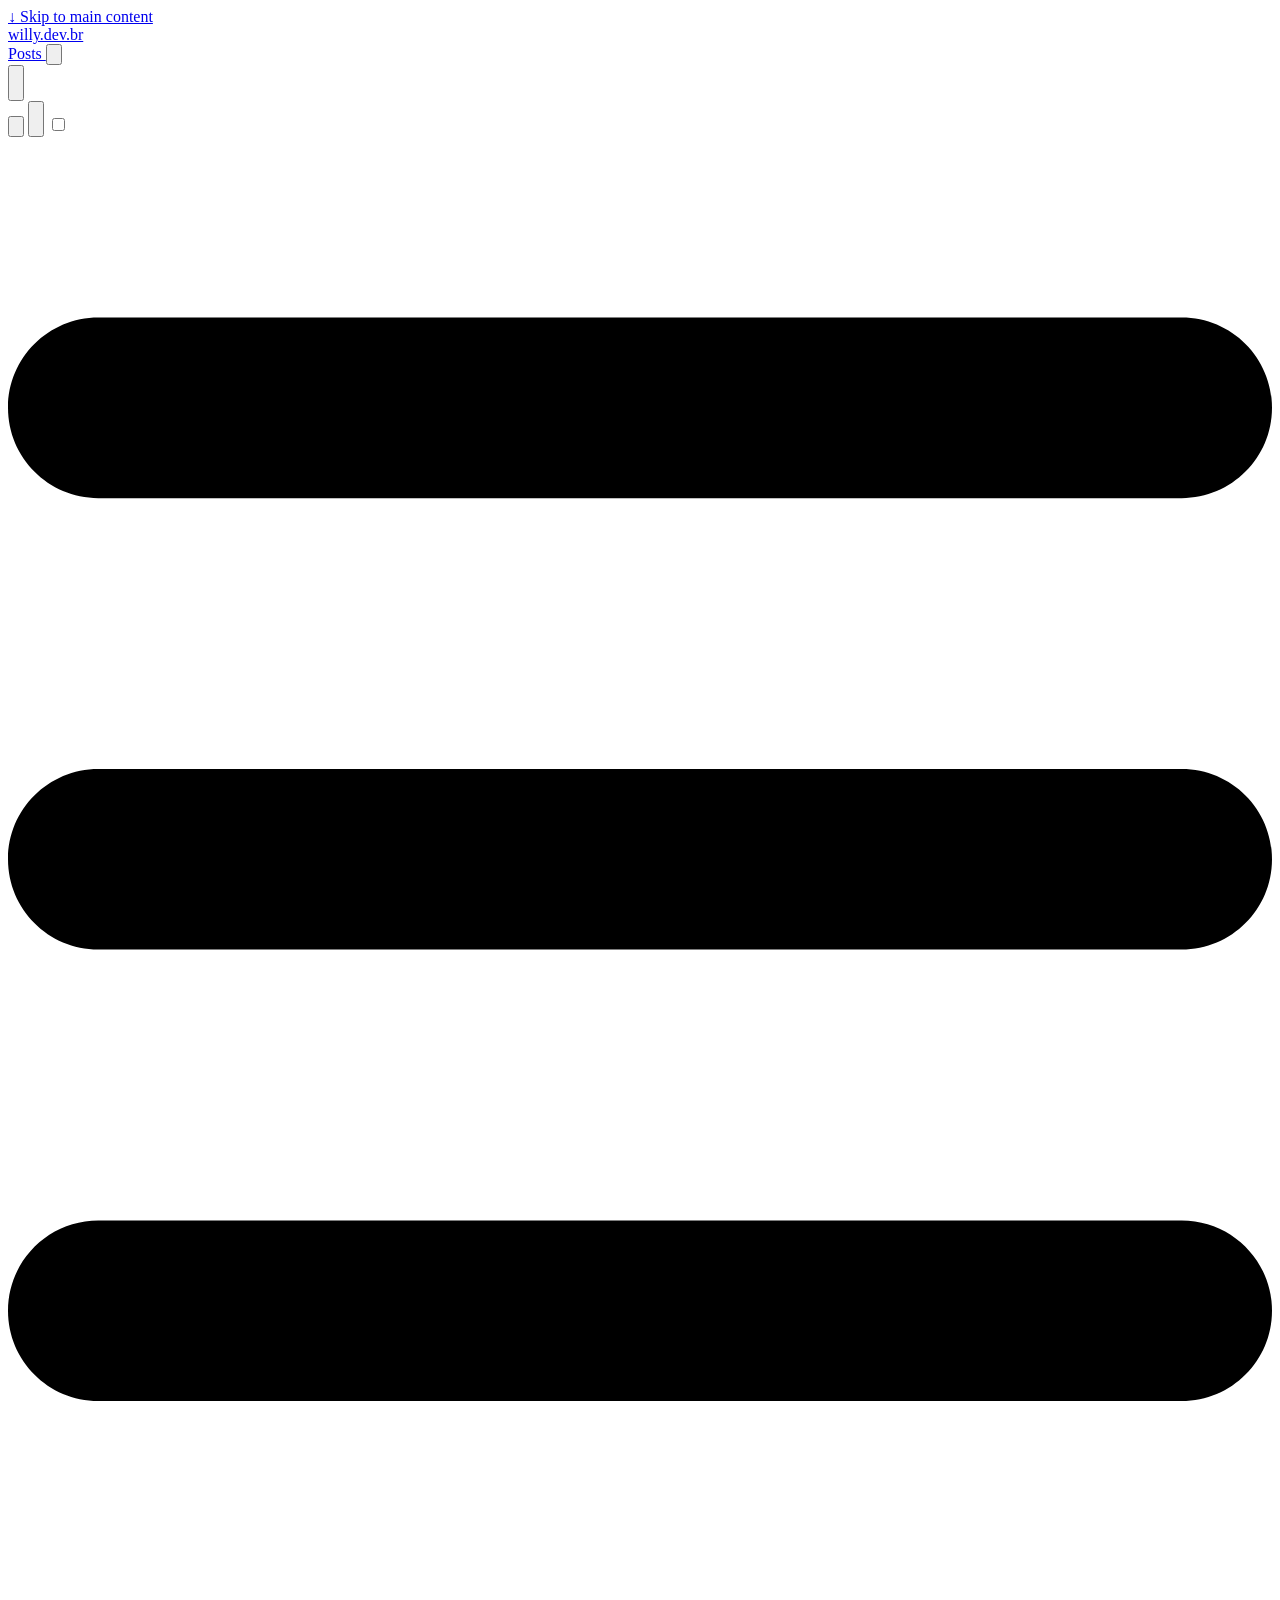
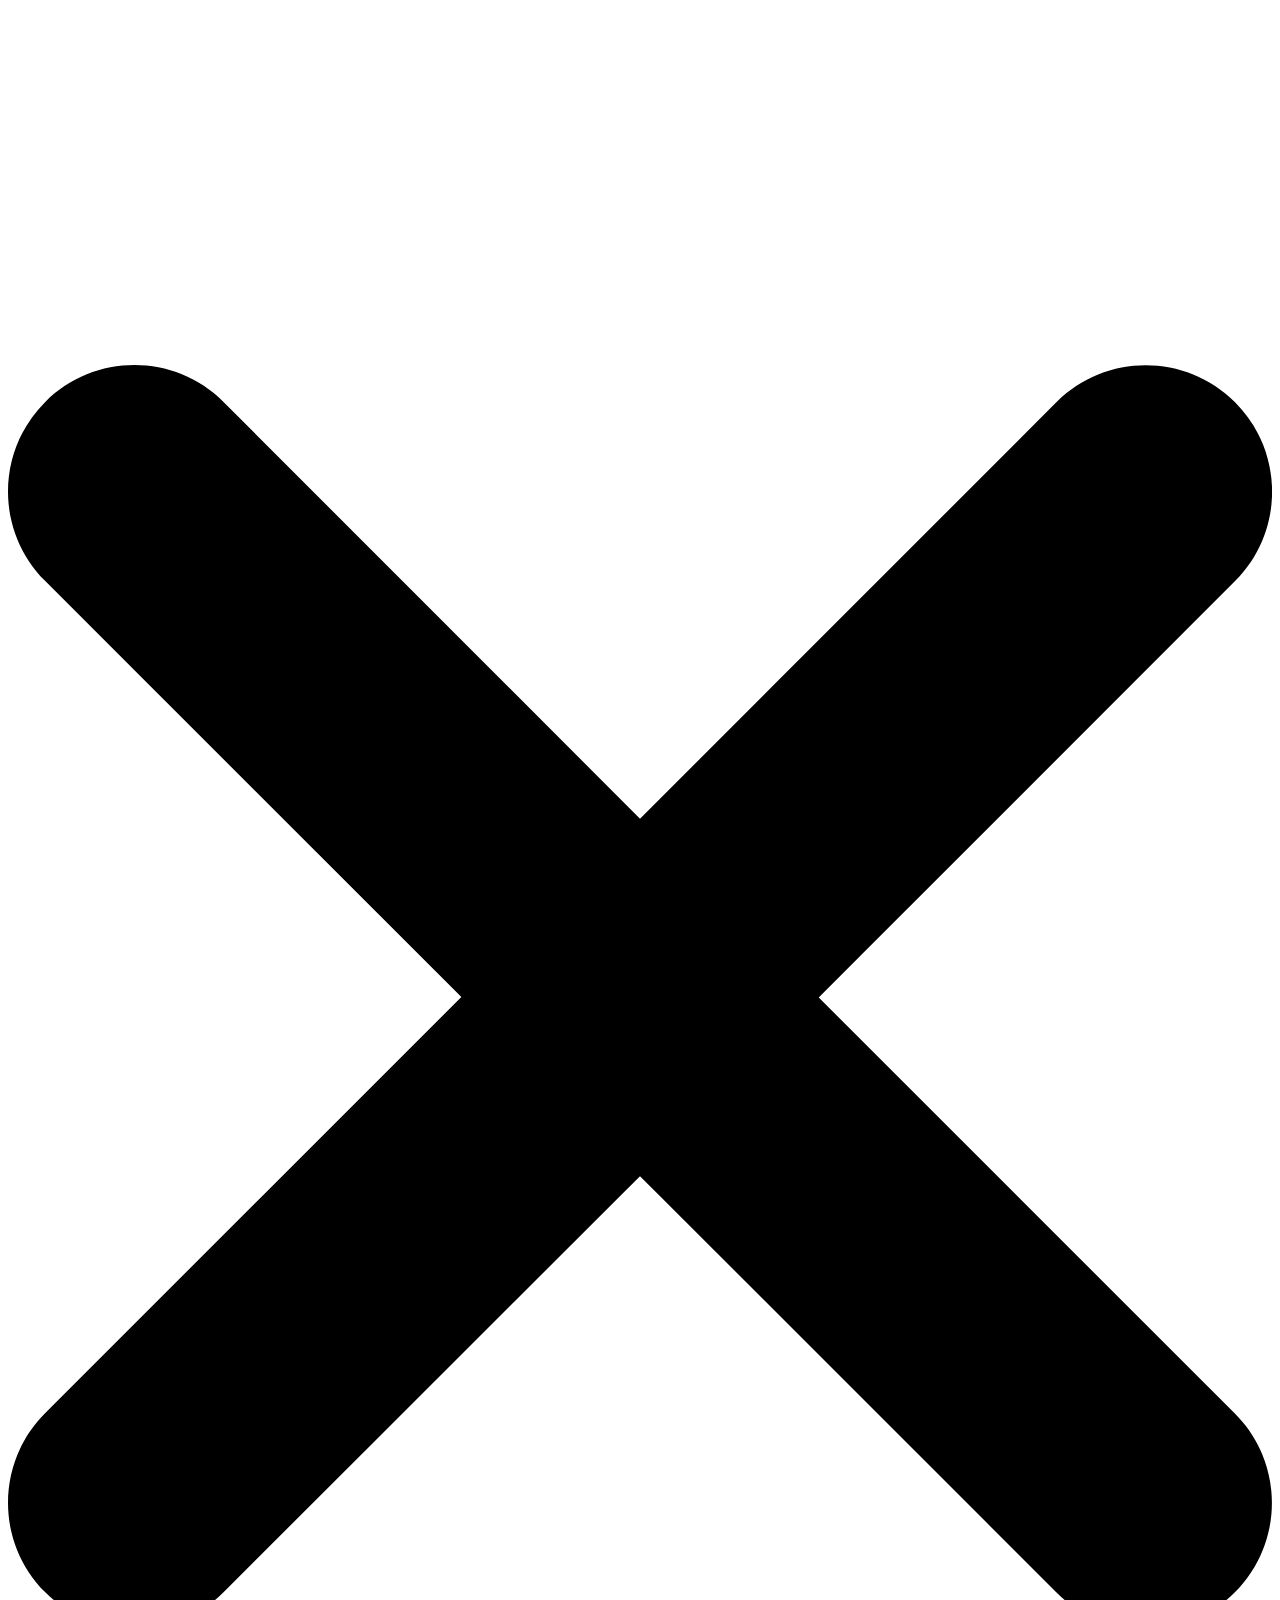
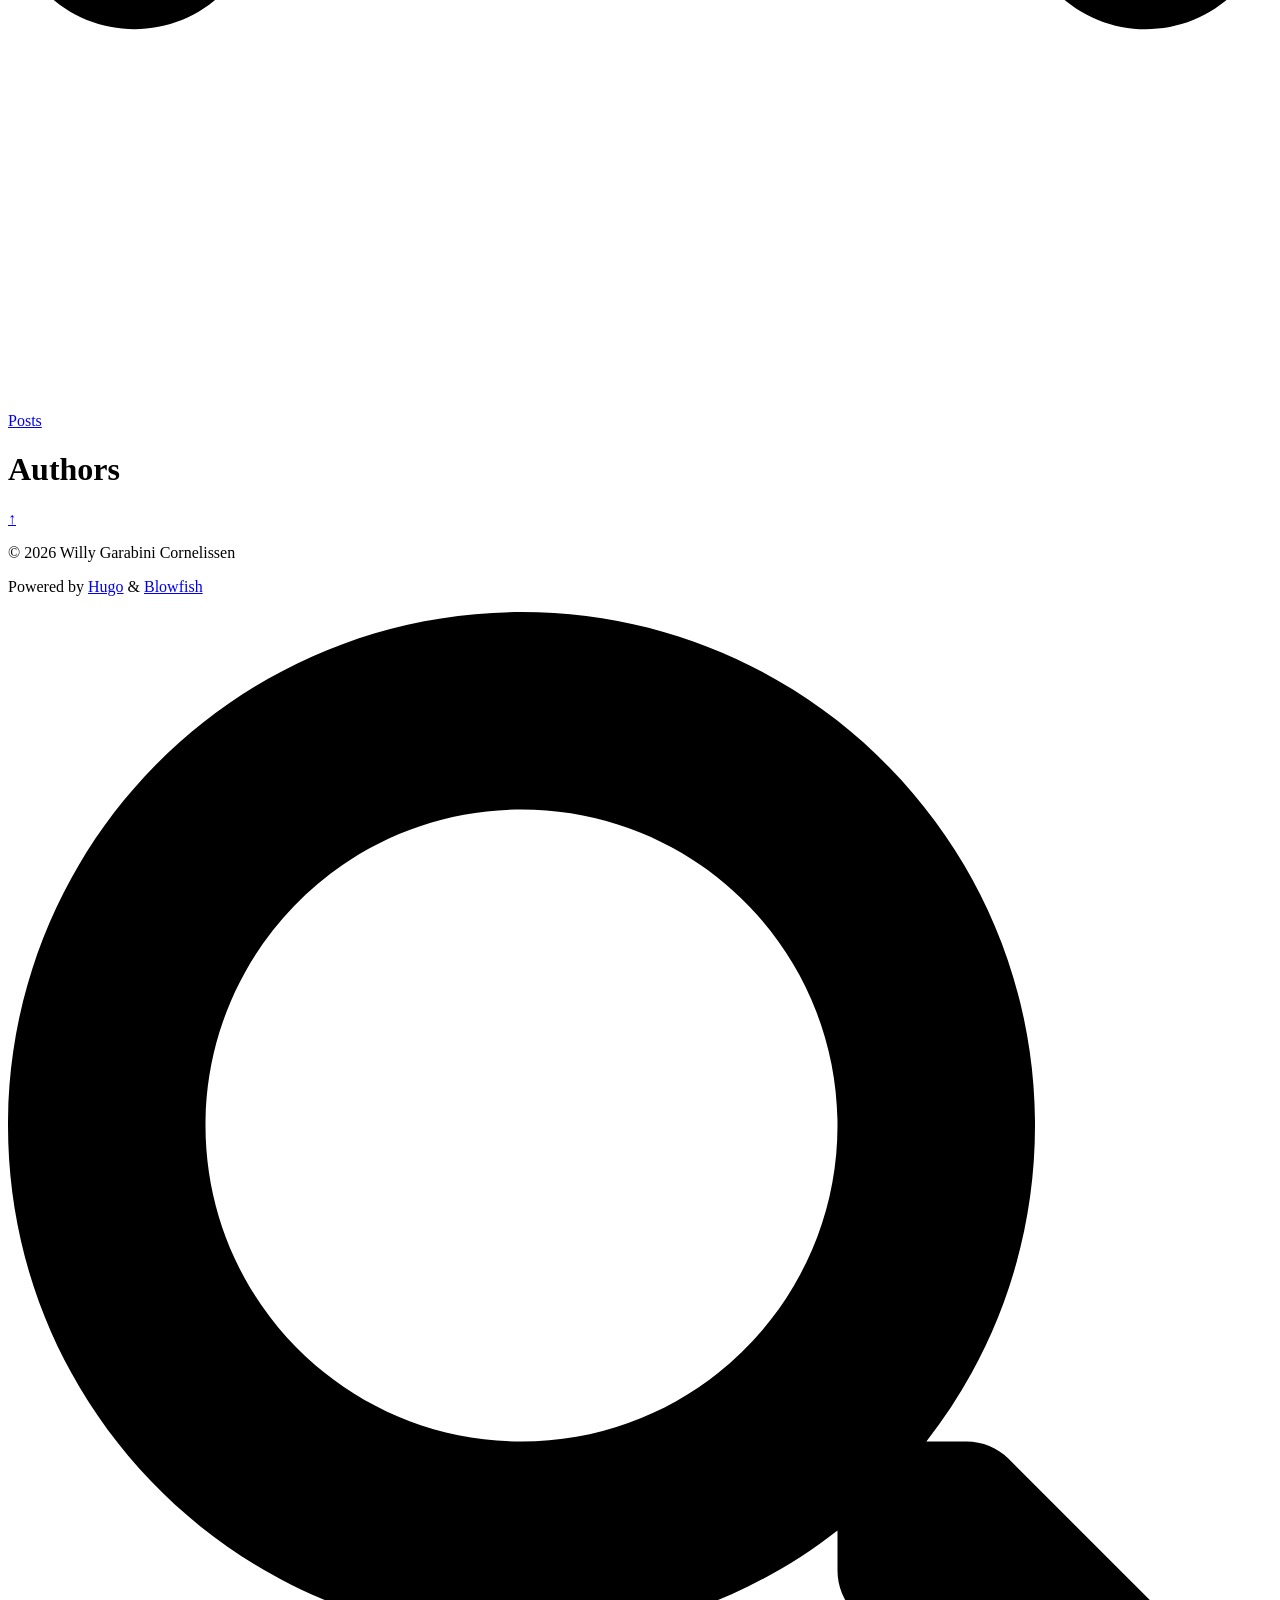
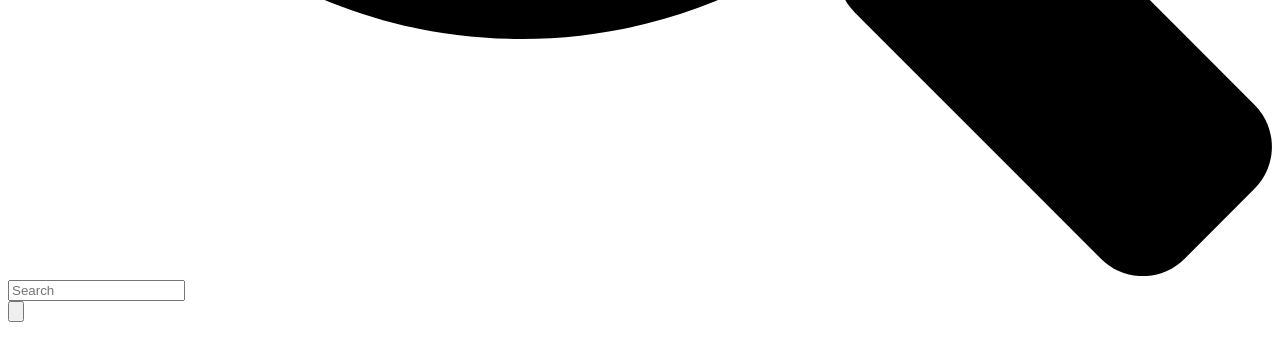
==== public/authors/index.html @ d212cbbb "Primeiro Commit" ====
<!doctype html>
<html
  lang="en"
  dir="ltr"
  class="scroll-smooth"
  data-default-appearance="light"
  data-auto-appearance="true"><head><script src="/livereload.js?mindelay=10&amp;v=2&amp;port=1313&amp;path=livereload" data-no-instant defer></script>
  <meta charset="utf-8">
  
    <meta http-equiv="content-language" content="en">
  
  <meta name="viewport" content="width=device-width, initial-scale=1.0">
  <meta http-equiv="X-UA-Compatible" content="ie=edge">
  <meta name="theme-color">

  
  
    <title>Authors &middot; willy.dev.br</title>
    <meta name="title" content="Authors &middot; willy.dev.br">
  

  
  
    <meta name="description" content="Willy Garabini Cornelissen">
  
  
  
  
  <link rel="canonical" href="http://localhost:1313/authors/">
  
    
      <link rel="alternate" type="application/rss+xml" href="/authors/index.xml" title="willy.dev.br" />
  

  
  
    <meta name="author" content="Willy Garabini Cornelissen">
  
  
    
      
        
      
    
      
        
          <link href="https://github.com/willycornelissen" rel="me">
        
      
    
      
        
          <link href="https://linkedin.com/in/willycornelissen" rel="me">
        
      
    
  

  
  <meta property="og:url" content="http://localhost:1313/authors/">
  <meta property="og:site_name" content="willy.dev.br">
  <meta property="og:title" content="Authors">
  <meta property="og:description" content="Willy Garabini Cornelissen">
  <meta property="og:locale" content="en">
  <meta property="og:type" content="website">

  
  <meta name="twitter:card" content="summary">
  <meta name="twitter:title" content="Authors">
  <meta name="twitter:description" content="Willy Garabini Cornelissen">

  
  
  
  
    
      
    
  
    
      
    
  
    
      
    
  
  
    
  

  
  
  
  
  
  

  

  
  
  
  
  
  
  
    
  
  
    
  
  
  <link
    type="text/css"
    rel="stylesheet"
    href="/css/main.bundle.min.760ddfe58da8c93b915ad956039aa392bcd260526e085f193db048eb7df5e35f6dcfa1cb7956485cf5290d2426c6730e2c776fd73d13d9630c4ce83edd05c1a4.css"
    integrity="sha512-dg3f5Y2oyTuRWtlWA5qjkrzSYFJuCF8ZPbBI6331419tz6HLeVZIXPUpDSQmxnMOLHdv1z0T2WMMTOg&#43;3QXBpA==">

  
  
  <script
    type="text/javascript"
    src="/js/appearance.min.6f41174b3a05b680820fe08cadbfa5fb7a7ca347b76a0955cdc68b9d8aca1ce24f0547e138cea33bcc7904d551a90afcb1cc7f2d9fe8557075d501419046c08c.js"
    integrity="sha512-b0EXSzoFtoCCD&#43;CMrb&#43;l&#43;3p8o0e3aglVzcaLnYrKHOJPBUfhOM6jO8x5BNVRqQr8scx/LZ/oVXB11QFBkEbAjA=="></script>
  
  
  
  
  
  
    
    <script src="/lib/zoom/zoom.min.umd.a527109b68c082a70f3697716dd72a9d5aa8b545cf800cecbbc7399f2ca6f6e0ce3e431f2062b48bbfa47c9ea42822714060bef309be073f49b9c0e30d318d7b.js" integrity="sha512-pScQm2jAgqcPNpdxbdcqnVqotUXPgAzsu8c5nyym9uDOPkMfIGK0i7&#43;kfJ6kKCJxQGC&#43;8wm&#43;Bz9JucDjDTGNew=="></script>
  

  
  
  
    
  
  
    
  
  
  
  
  
  
    
    <script
      defer
      type="text/javascript"
      id="script-bundle"
      src="/js/main.bundle.min.858f7f82734cfae08d59fcf8d0eb186f01706a84e2f7d20d39edfd7bc8bed6166e02d5c65ecce1de82b1ac52d1e01d77bd1a82d19186fdae5fe6e12d867fcf68.js"
      integrity="sha512-hY9/gnNM&#43;uCNWfz40OsYbwFwaoTi99INOe39e8i&#43;1hZuAtXGXszh3oKxrFLR4B13vRqC0ZGG/a5f5uEthn/PaA=="
      data-copy="Copy"
      data-copied="Copied"></script>
  

  
  
























  

  

  

  

  













  
  
    <link rel="apple-touch-icon" sizes="180x180" href="/apple-touch-icon.png">
<link rel="icon" type="image/x-icon" href="/favicon.ico">
<link rel="icon" type="image/png" sizes="96x96" href="/favicon-96x96.png">
<link rel="icon" type="image/svg+xml" href="/favicon.svg">
<link rel="manifest" href="/site.webmanifest">
<meta name="msapplication-TileColor" content="#da532c">
<meta name="theme-color" content="#ffffff">

  

  
  <script type="application/ld+json">
  [{
    "@context": "https://schema.org",
    "@type": "Article",
    "articleSection": "Authors",
    "name": "Authors",
    "headline": "Authors",
    
    "inLanguage": "en",
    "url" : "http://localhost:1313/authors/",
    "author" : {
      "@type": "Person",
      "name": "Willy Garabini Cornelissen"
    },
    
    
    
    
    
    
    
    
    "mainEntityOfPage": "true",
    "wordCount": "0"
  }]
  </script>



  
  

  
  

  
  

  
  
</head>


















  
  <body class="flex flex-col h-screen m-auto leading-7 max-w-7xl px-6 sm:px-14 md:px-24 lg:px-32 text-lg bg-neutral text-neutral-900 dark:bg-neutral-800 dark:text-neutral bf-scrollbar">
    <div id="the-top" class="absolute flex self-center">
      <a
        class="px-3 py-1 text-sm -translate-y-8 rounded-b-lg bg-primary-200 focus:translate-y-0 dark:bg-neutral-600"
        href="#main-content">
        <span class="font-bold text-primary-600 pe-2 dark:text-primary-400">&darr;</span>
        Skip to main content
      </a>
    </div>
    
    
      <div class="main-menu flex items-center w-full gap-2 p-1 pl-0">
  
  
    <a href="/" class="text-base font-medium truncate min-w-0 shrink">
      willy.dev.br
    </a>
  
  <div class="flex items-center ms-auto">
    <div class="hidden md:flex">
      <nav class="flex items-center gap-x-5 h-12">
  
    
      
  
    <a
      href="/posts/"
      
      class="flex items-center bf-icon-color-hover"
      aria-label="Posts"
      title="Posts">
      
      
        <span class="text-base font-medium break-normal">
          Posts
        </span>
      
    </a>
  

    
  

  

  

  
    <button
      id="search-button"
      aria-label="Search"
      class="text-base bf-icon-color-hover"
      title="Search (/)">
      <span class="relative block icon"><svg aria-hidden="true" focusable="false" data-prefix="fas" data-icon="search" class="svg-inline--fa fa-search fa-w-16" role="img" xmlns="http://www.w3.org/2000/svg" viewBox="0 0 512 512"><path fill="currentColor" d="M505 442.7L405.3 343c-4.5-4.5-10.6-7-17-7H372c27.6-35.3 44-79.7 44-128C416 93.1 322.9 0 208 0S0 93.1 0 208s93.1 208 208 208c48.3 0 92.7-16.4 128-44v16.3c0 6.4 2.5 12.5 7 17l99.7 99.7c9.4 9.4 24.6 9.4 33.9 0l28.3-28.3c9.4-9.4 9.4-24.6.1-34zM208 336c-70.7 0-128-57.2-128-128 0-70.7 57.2-128 128-128 70.7 0 128 57.2 128 128 0 70.7-57.2 128-128 128z"/></svg>
</span>
    </button>
  

  
    <div class="flex items-center">
      <button
        id="appearance-switcher"
        aria-label="Dark mode switcher"
        type="button"
        class="text-base bf-icon-color-hover">
        <div class="flex items-center justify-center dark:hidden">
          <span class="relative block icon"><svg xmlns="http://www.w3.org/2000/svg" viewBox="0 0 512 512"><path fill="currentColor" d="M32 256c0-123.8 100.3-224 223.8-224c11.36 0 29.7 1.668 40.9 3.746c9.616 1.777 11.75 14.63 3.279 19.44C245 86.5 211.2 144.6 211.2 207.8c0 109.7 99.71 193 208.3 172.3c9.561-1.805 16.28 9.324 10.11 16.95C387.9 448.6 324.8 480 255.8 480C132.1 480 32 379.6 32 256z"/></svg>
</span>
        </div>
        <div class="items-center justify-center hidden dark:flex">
          <span class="relative block icon"><svg xmlns="http://www.w3.org/2000/svg" viewBox="0 0 512 512"><path fill="currentColor" d="M256 159.1c-53.02 0-95.1 42.98-95.1 95.1S202.1 351.1 256 351.1s95.1-42.98 95.1-95.1S309 159.1 256 159.1zM509.3 347L446.1 255.1l63.15-91.01c6.332-9.125 1.104-21.74-9.826-23.72l-109-19.7l-19.7-109c-1.975-10.93-14.59-16.16-23.72-9.824L256 65.89L164.1 2.736c-9.125-6.332-21.74-1.107-23.72 9.824L121.6 121.6L12.56 141.3C1.633 143.2-3.596 155.9 2.736 164.1L65.89 256l-63.15 91.01c-6.332 9.125-1.105 21.74 9.824 23.72l109 19.7l19.7 109c1.975 10.93 14.59 16.16 23.72 9.824L256 446.1l91.01 63.15c9.127 6.334 21.75 1.107 23.72-9.822l19.7-109l109-19.7C510.4 368.8 515.6 356.1 509.3 347zM256 383.1c-70.69 0-127.1-57.31-127.1-127.1c0-70.69 57.31-127.1 127.1-127.1s127.1 57.3 127.1 127.1C383.1 326.7 326.7 383.1 256 383.1z"/></svg>
</span>
        </div>
      </button>
    </div>
  
</nav>



    </div>
    <div class="flex md:hidden">
      <div class="flex items-center h-14 gap-4">
  
    <button
      id="search-button-mobile"
      aria-label="Search"
      class="flex items-center justify-center bf-icon-color-hover"
      title="Search (/)">
      <span class="relative block icon"><svg aria-hidden="true" focusable="false" data-prefix="fas" data-icon="search" class="svg-inline--fa fa-search fa-w-16" role="img" xmlns="http://www.w3.org/2000/svg" viewBox="0 0 512 512"><path fill="currentColor" d="M505 442.7L405.3 343c-4.5-4.5-10.6-7-17-7H372c27.6-35.3 44-79.7 44-128C416 93.1 322.9 0 208 0S0 93.1 0 208s93.1 208 208 208c48.3 0 92.7-16.4 128-44v16.3c0 6.4 2.5 12.5 7 17l99.7 99.7c9.4 9.4 24.6 9.4 33.9 0l28.3-28.3c9.4-9.4 9.4-24.6.1-34zM208 336c-70.7 0-128-57.2-128-128 0-70.7 57.2-128 128-128 70.7 0 128 57.2 128 128 0 70.7-57.2 128-128 128z"/></svg>
</span>
    </button>
  

  
    <button
      id="appearance-switcher-mobile"
      type="button"
      aria-label="Dark mode switcher"
      class="flex items-center justify-center text-neutral-900 hover:text-primary-600 dark:text-neutral-200 dark:hover:text-primary-400">
      <div class="dark:hidden">
        <span class="relative block icon"><svg xmlns="http://www.w3.org/2000/svg" viewBox="0 0 512 512"><path fill="currentColor" d="M32 256c0-123.8 100.3-224 223.8-224c11.36 0 29.7 1.668 40.9 3.746c9.616 1.777 11.75 14.63 3.279 19.44C245 86.5 211.2 144.6 211.2 207.8c0 109.7 99.71 193 208.3 172.3c9.561-1.805 16.28 9.324 10.11 16.95C387.9 448.6 324.8 480 255.8 480C132.1 480 32 379.6 32 256z"/></svg>
</span>
      </div>
      <div class="hidden dark:block">
        <span class="relative block icon"><svg xmlns="http://www.w3.org/2000/svg" viewBox="0 0 512 512"><path fill="currentColor" d="M256 159.1c-53.02 0-95.1 42.98-95.1 95.1S202.1 351.1 256 351.1s95.1-42.98 95.1-95.1S309 159.1 256 159.1zM509.3 347L446.1 255.1l63.15-91.01c6.332-9.125 1.104-21.74-9.826-23.72l-109-19.7l-19.7-109c-1.975-10.93-14.59-16.16-23.72-9.824L256 65.89L164.1 2.736c-9.125-6.332-21.74-1.107-23.72 9.824L121.6 121.6L12.56 141.3C1.633 143.2-3.596 155.9 2.736 164.1L65.89 256l-63.15 91.01c-6.332 9.125-1.105 21.74 9.824 23.72l109 19.7l19.7 109c1.975 10.93 14.59 16.16 23.72 9.824L256 446.1l91.01 63.15c9.127 6.334 21.75 1.107 23.72-9.822l19.7-109l109-19.7C510.4 368.8 515.6 356.1 509.3 347zM256 383.1c-70.69 0-127.1-57.31-127.1-127.1c0-70.69 57.31-127.1 127.1-127.1s127.1 57.3 127.1 127.1C383.1 326.7 326.7 383.1 256 383.1z"/></svg>
</span>
      </div>
    </button>
  

  
    <input type="checkbox" id="mobile-menu-toggle" autocomplete="off" class="hidden peer">
    <label for="mobile-menu-toggle" class="flex items-center justify-center cursor-pointer bf-icon-color-hover">
      <span class="relative block icon"><svg xmlns="http://www.w3.org/2000/svg" viewBox="0 0 448 512"><path fill="currentColor" d="M0 96C0 78.33 14.33 64 32 64H416C433.7 64 448 78.33 448 96C448 113.7 433.7 128 416 128H32C14.33 128 0 113.7 0 96zM0 256C0 238.3 14.33 224 32 224H416C433.7 224 448 238.3 448 256C448 273.7 433.7 288 416 288H32C14.33 288 0 273.7 0 256zM416 448H32C14.33 448 0 433.7 0 416C0 398.3 14.33 384 32 384H416C433.7 384 448 398.3 448 416C448 433.7 433.7 448 416 448z"/></svg>
</span>
    </label>

    <div
      role="dialog"
      aria-modal="true"
      style="scrollbar-gutter: stable;"
      class="fixed inset-0 z-50 invisible overflow-y-auto px-6 py-20 opacity-0 transition-[opacity,visibility] duration-300 peer-checked:visible peer-checked:opacity-100 bg-neutral-50/97 dark:bg-neutral-900/99
      bf-scrollbar">
      <label
        for="mobile-menu-toggle"
        class="fixed end-8 top-5 flex items-center justify-center z-50 h-12 w-12 cursor-pointer select-none rounded-full bf-icon-color-hover border bf-border-color bf-border-color-hover bg-neutral-50 dark:bg-neutral-900">
        <span class="relative block icon"><svg xmlns="http://www.w3.org/2000/svg" viewBox="0 0 320 512"><path fill="currentColor" d="M310.6 361.4c12.5 12.5 12.5 32.75 0 45.25C304.4 412.9 296.2 416 288 416s-16.38-3.125-22.62-9.375L160 301.3L54.63 406.6C48.38 412.9 40.19 416 32 416S15.63 412.9 9.375 406.6c-12.5-12.5-12.5-32.75 0-45.25l105.4-105.4L9.375 150.6c-12.5-12.5-12.5-32.75 0-45.25s32.75-12.5 45.25 0L160 210.8l105.4-105.4c12.5-12.5 32.75-12.5 45.25 0s12.5 32.75 0 45.25l-105.4 105.4L310.6 361.4z"/></svg>
</span>
      </label>
      <nav class="mx-auto max-w-md space-y-6">
        
  
    
    <div class="px-2">
      <a
        href="/posts/"
        aria-label="Posts"
        
        class="flex items-center gap-4 group bf-icon-color-hover text-neutral-700 dark:text-neutral-200">
        
        <span title="Posts" class="text-2xl font-bold tracking-tight">
          Posts
        </span>
        
      </a>

      
    </div>
  

        
  

        
  

      </nav>
    </div>
  
</div>







    </div>
  </div>
</div>





    
    <div class="relative flex flex-col grow">
      <main id="main-content" class="grow">
        
  
  
  <header class="mt-5">
    
    <h1 class="mt-5 text-4xl font-extrabold text-neutral-900 dark:text-neutral">Authors</h1>
    <div class="mt-1 mb-2 text-base text-neutral-500 dark:text-neutral-400 print:hidden">
      





  
  



  

  

  

  

  


  <div class="flex flex-row flex-wrap items-center">
    
    
  </div>


    </div>
  </header>
  

  

    <section class="flex flex-wrap max-w-prose -mx-2 overflow-hidden">
      
    </section>
  

        


  






<div
  id="scroll-to-top"
  class="fixed bottom-6 end-6 z-50 transform translate-y-4 opacity-0 duration-200">
  <a
    href="#the-top"
    class="pointer-events-auto flex h-12 w-12 items-center justify-center rounded-full bg-neutral/50 text-xl text-neutral-700 hover:text-primary-600 dark:bg-neutral-800/50 dark:text-neutral dark:hover:text-primary-400"
    aria-label="Scroll to top"
    title="Scroll to top">
    &uarr;
  </a>
</div>

      </main><footer id="site-footer" class="py-10 print:hidden">
  
  
    
  
  <div class="flex items-center justify-between">
    
    
      <p class="text-sm text-neutral-500 dark:text-neutral-400">
          &copy;
          2026
          Willy Garabini Cornelissen
      </p>
    

    
    
      <p class="text-xs text-neutral-500 dark:text-neutral-400">
        
        
        Powered by <a class="hover:underline hover:decoration-primary-400 hover:text-primary-500"
          href="https://gohugo.io/" target="_blank" rel="noopener noreferrer">Hugo</a> &amp; <a class="hover:underline hover:decoration-primary-400 hover:text-primary-500"
          href="https://blowfish.page/" target="_blank" rel="noopener noreferrer">Blowfish</a>
      </p>
    
  </div>
  
    <script>
      mediumZoom(document.querySelectorAll("img:not(.nozoom)"), {
        margin: 24,
        background: "rgba(0,0,0,0.5)",
        scrollOffset: 0,
      });
    </script>
  
  
  
</footer>
<div
  id="search-wrapper"
  class="invisible fixed inset-0 flex h-screen w-screen cursor-default flex-col bg-neutral-500/50 p-4 backdrop-blur-sm dark:bg-neutral-900/50 sm:p-6 md:p-[10vh] lg:p-[12vh] z-500"
  data-url="http://localhost:1313/">
  <div
    id="search-modal"
    class="flex flex-col w-full max-w-3xl min-h-0 mx-auto border rounded-md shadow-lg top-20 border-neutral-200 bg-neutral dark:border-neutral-700 dark:bg-neutral-800">
    <header class="relative z-10 flex items-center justify-between flex-none px-2">
      <form class="flex items-center flex-auto min-w-0">
        <div class="flex items-center justify-center w-8 h-8 text-neutral-400">
          <span class="relative block icon"><svg aria-hidden="true" focusable="false" data-prefix="fas" data-icon="search" class="svg-inline--fa fa-search fa-w-16" role="img" xmlns="http://www.w3.org/2000/svg" viewBox="0 0 512 512"><path fill="currentColor" d="M505 442.7L405.3 343c-4.5-4.5-10.6-7-17-7H372c27.6-35.3 44-79.7 44-128C416 93.1 322.9 0 208 0S0 93.1 0 208s93.1 208 208 208c48.3 0 92.7-16.4 128-44v16.3c0 6.4 2.5 12.5 7 17l99.7 99.7c9.4 9.4 24.6 9.4 33.9 0l28.3-28.3c9.4-9.4 9.4-24.6.1-34zM208 336c-70.7 0-128-57.2-128-128 0-70.7 57.2-128 128-128 70.7 0 128 57.2 128 128 0 70.7-57.2 128-128 128z"/></svg>
</span>
        </div>
        <input
          type="search"
          id="search-query"
          class="flex flex-auto h-12 mx-1 bg-transparent appearance-none focus:outline-dotted focus:outline-2 focus:outline-transparent"
          placeholder="Search"
          tabindex="0">
      </form>
      <button
        id="close-search-button"
        class="flex items-center justify-center w-8 h-8 text-neutral-700 hover:text-primary-600 dark:text-neutral dark:hover:text-primary-400"
        title="Close (Esc)">
        <span class="relative block icon"><svg xmlns="http://www.w3.org/2000/svg" viewBox="0 0 320 512"><path fill="currentColor" d="M310.6 361.4c12.5 12.5 12.5 32.75 0 45.25C304.4 412.9 296.2 416 288 416s-16.38-3.125-22.62-9.375L160 301.3L54.63 406.6C48.38 412.9 40.19 416 32 416S15.63 412.9 9.375 406.6c-12.5-12.5-12.5-32.75 0-45.25l105.4-105.4L9.375 150.6c-12.5-12.5-12.5-32.75 0-45.25s32.75-12.5 45.25 0L160 210.8l105.4-105.4c12.5-12.5 32.75-12.5 45.25 0s12.5 32.75 0 45.25l-105.4 105.4L310.6 361.4z"/></svg>
</span>
      </button>
    </header>
    <section class="flex-auto px-2 overflow-auto">
      <ul id="search-results">
        
      </ul>
    </section>
  </div>
</div>

    </div>
  </body>
  
</html>
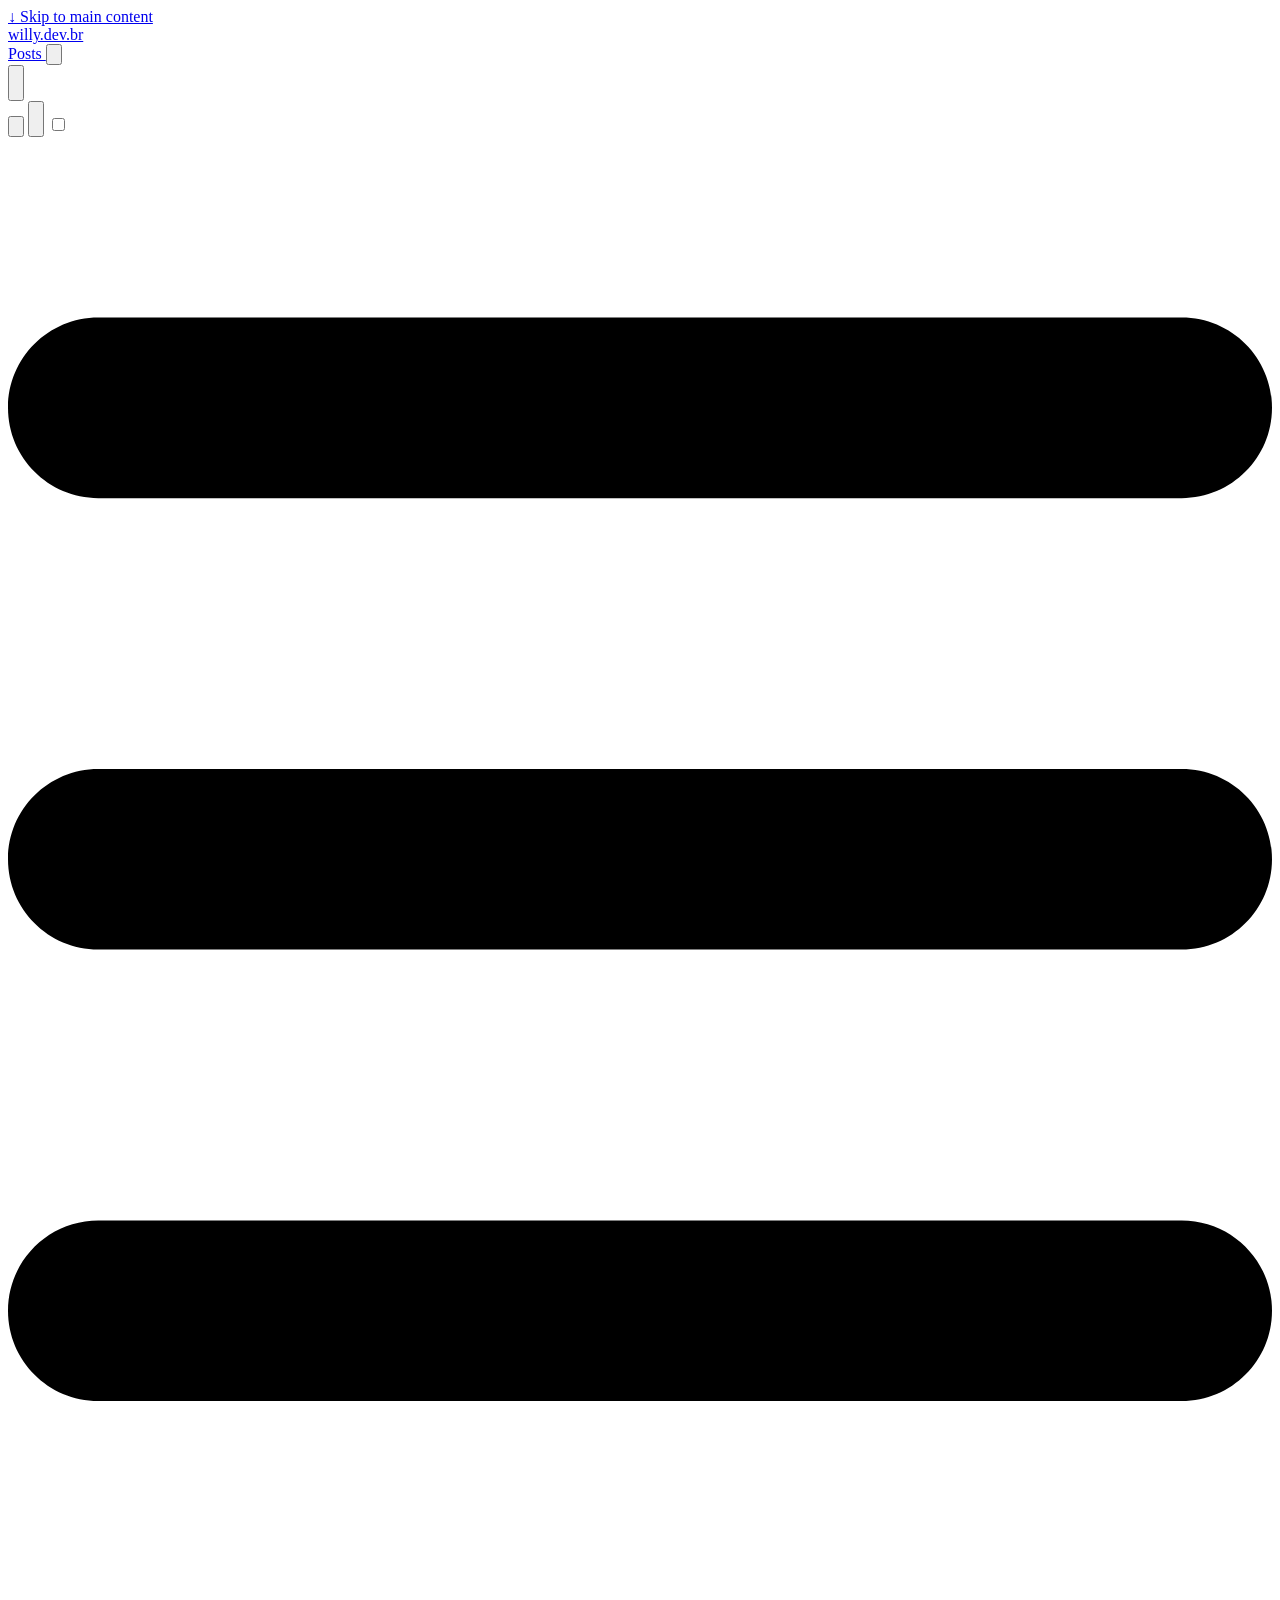
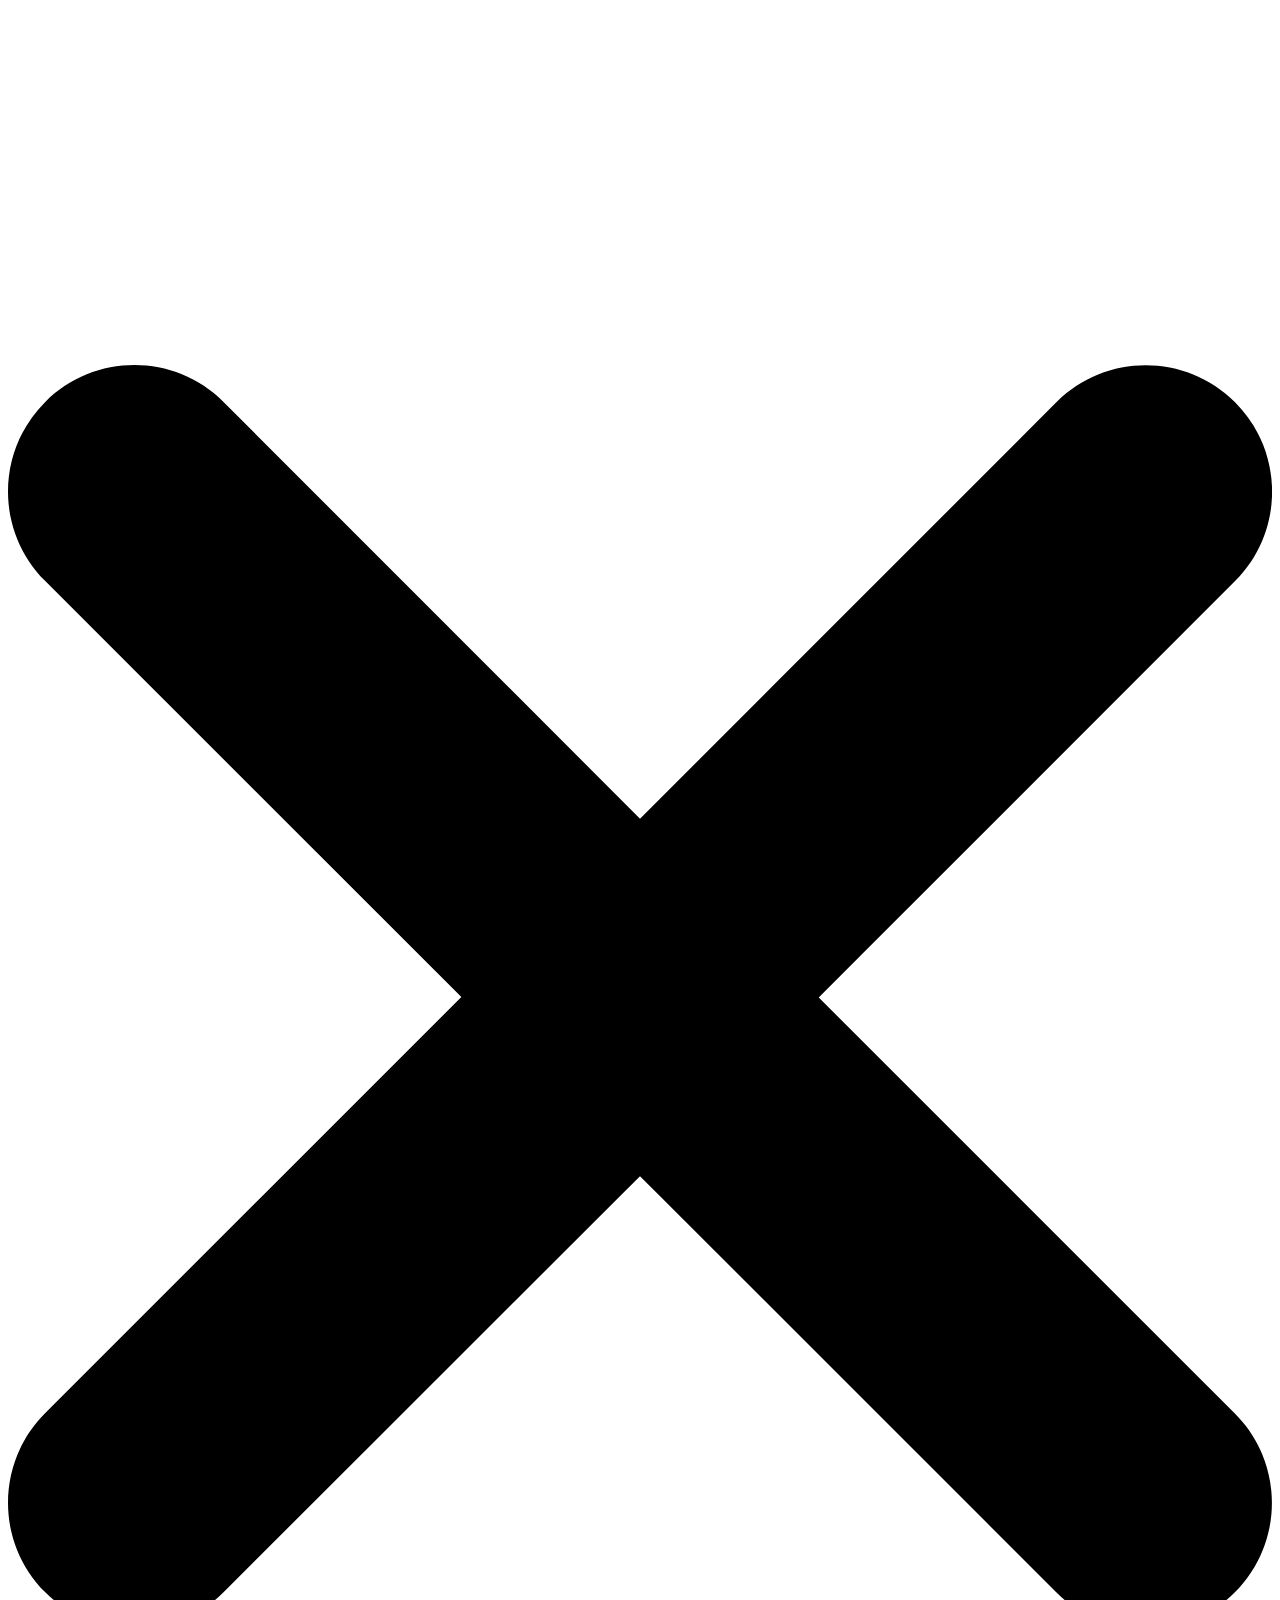
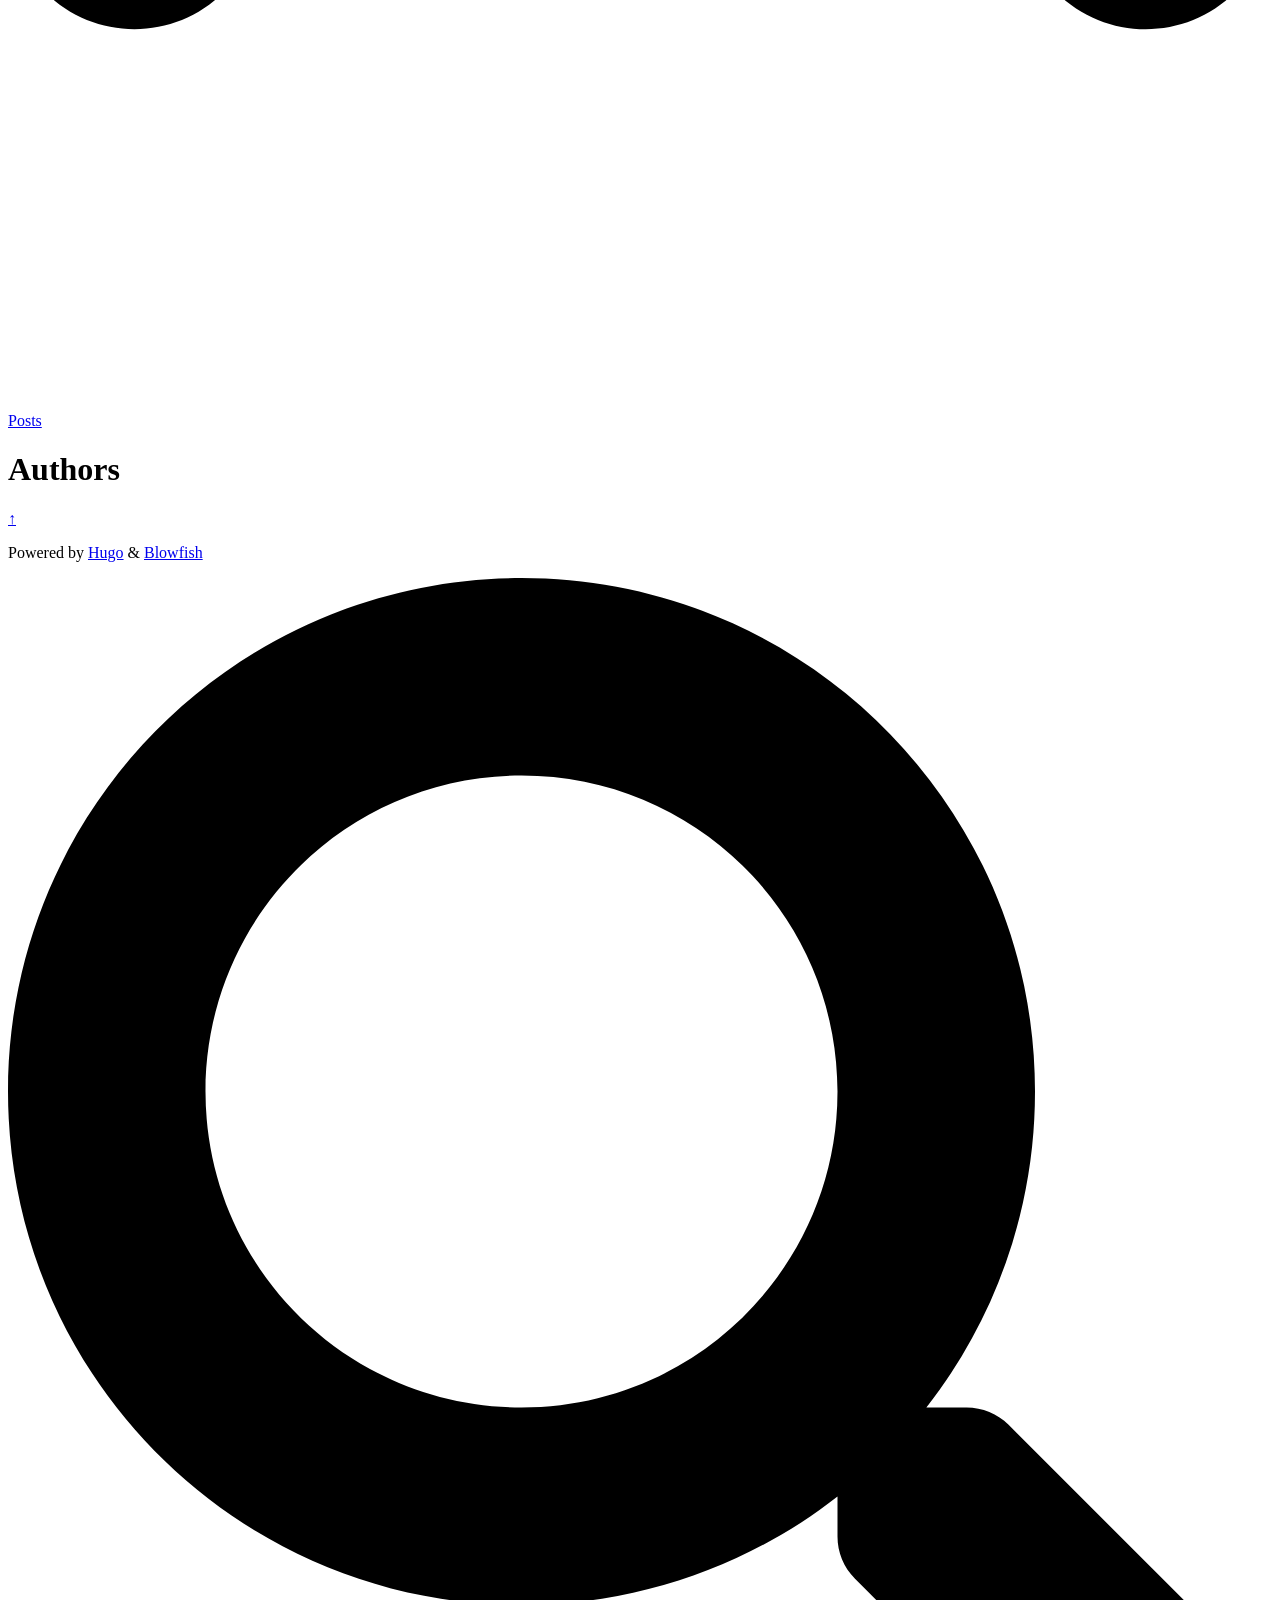
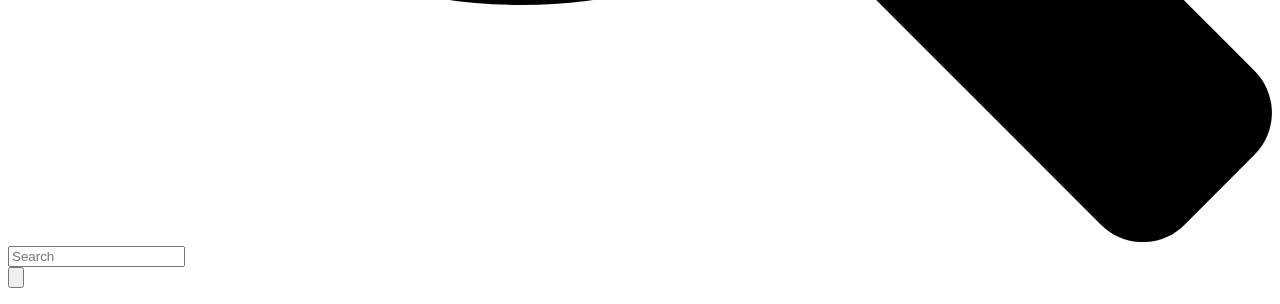
==== commit b8eadaef: "PGN viewer" ====
--- a/public/authors/index.html
+++ b/public/authors/index.html
@@ -114,8 +114,8 @@
   <link
     type="text/css"
     rel="stylesheet"
-    href="/css/main.bundle.min.760ddfe58da8c93b915ad956039aa392bcd260526e085f193db048eb7df5e35f6dcfa1cb7956485cf5290d2426c6730e2c776fd73d13d9630c4ce83edd05c1a4.css"
-    integrity="sha512-dg3f5Y2oyTuRWtlWA5qjkrzSYFJuCF8ZPbBI6331419tz6HLeVZIXPUpDSQmxnMOLHdv1z0T2WMMTOg&#43;3QXBpA==">
+    href="/css/main.bundle.min.2e290ec5dfa17a3a33fd6982bb78c07a91d75a0b85768fc2643869b1ffe54265bf506cf1fe991ca6a3309863df46af5516197f01c6b525e719441490b3ab2cd4.css"
+    integrity="sha512-LikOxd&#43;hejoz/WmCu3jAepHXWguFdo/CZDhpsf/lQmW/UGzx/pkcpqMwmGPfRq9VFhl/Aca1JecZRBSQs6ss1A==">
 
   
   
@@ -532,12 +532,6 @@
   
   <div class="flex items-center justify-between">
     
-    
-      <p class="text-sm text-neutral-500 dark:text-neutral-400">
-          &copy;
-          2026
-          Willy Garabini Cornelissen
-      </p>
     
 
     
